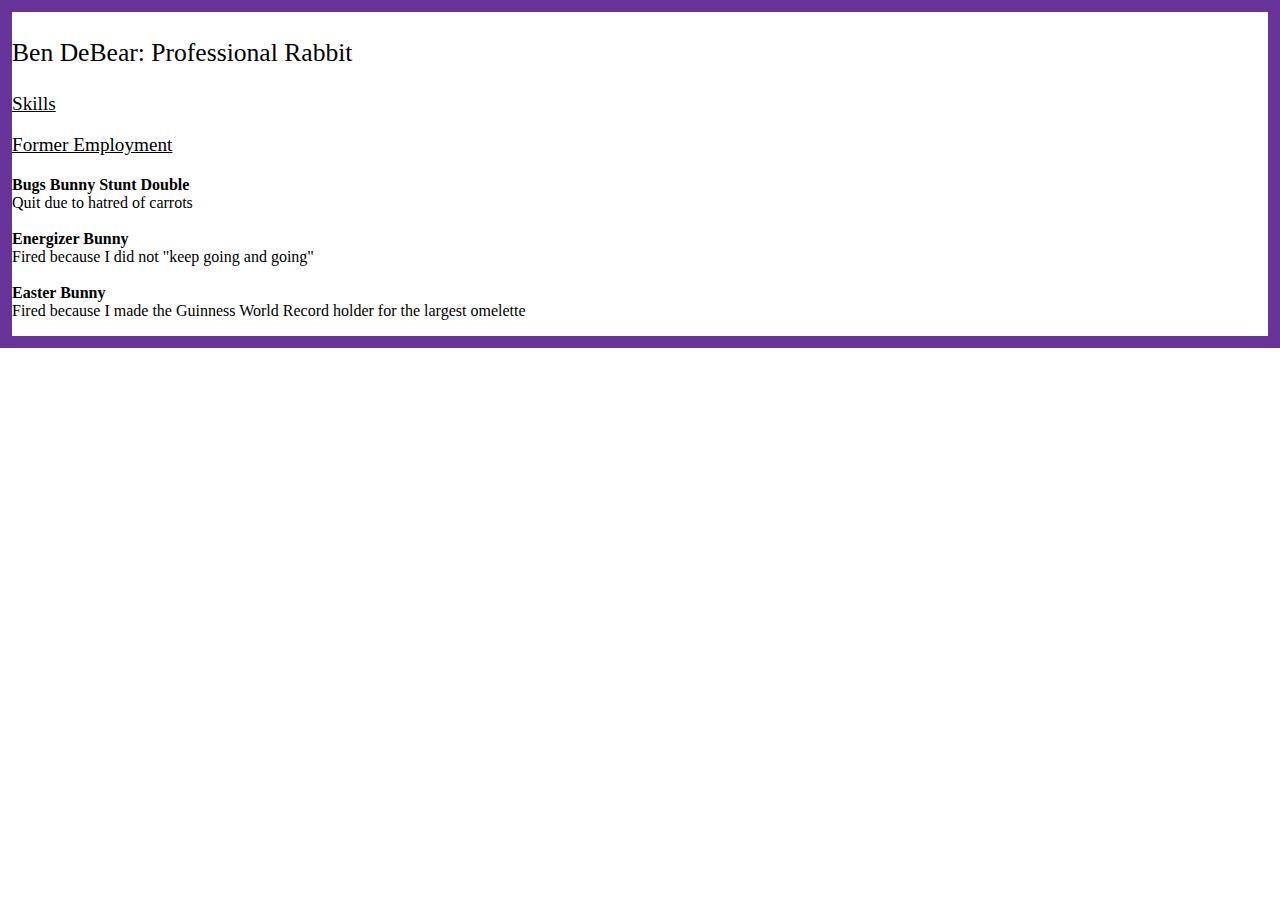
==== HTML/HTML5/index.html @ c0962371 "html4+5" ====
<!DOCTYPE html>
<html lang="en">
<head>
    <meta charset="UTF-8">
    <meta http-equiv="X-UA-Compatible" content="IE=edge">
    <meta name="viewport" content="width=device-width, initial-scale=1.0">
    <title>Document</title>
    <style>
        body {
            margin: 0;
            padding: 0;
            border: 1vw solid rebeccapurple;
        }

        p {
            font-family: 'Times New Roman';
        }

        #name {
            font-size: 2vw;
        }

        .header {
            font-size: 1.5vw;
        }
    </style>
</head>
<body>
    <p id="name">Ben DeBear: Professional Rabbit</p>
    <p class="header"><u>Skills</u></p>
    <p class="header"><u>Former Employment</u></p>
    <p class="content">
        <b>Bugs Bunny Stunt Double</b><br>Quit due to hatred of carrots<br><br>
        <b>Energizer Bunny</b><br>Fired because I did not "keep going and going"<br><br>
        <b>Easter Bunny</b><br>Fired because I made the Guinness World Record holder for the largest omelette
    </p>
</body>
</html>
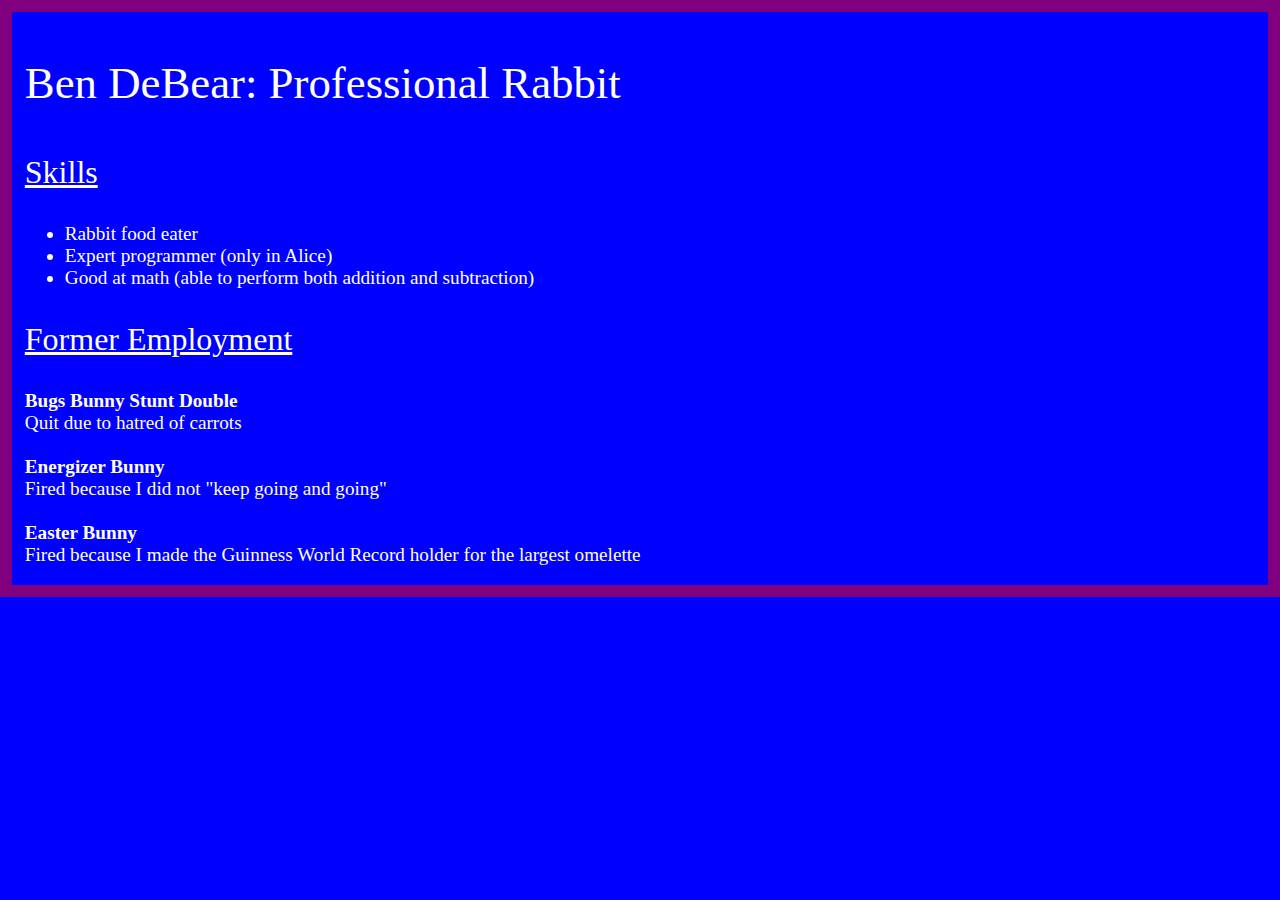
==== commit 8bdf5dca: "assignment 5" ====
--- a/HTML/HTML5/index.html
+++ b/HTML/HTML5/index.html
@@ -1,26 +1,29 @@
 <!DOCTYPE html>
-<html lang="en">
+<html>
 <head>
-    <meta charset="UTF-8">
-    <meta http-equiv="X-UA-Compatible" content="IE=edge">
-    <meta name="viewport" content="width=device-width, initial-scale=1.0">
     <title>Document</title>
     <style>
         body {
             margin: 0;
-            padding: 0;
-            border: 1vw solid rebeccapurple;
+            padding-left: 1vw;
+            border: 1vw solid purple;
+            background-color: blue;
         }
 
-        p {
-            font-family: 'Times New Roman';
+        p, li {
+            font-family: 'Comic Sans MS';
+            color: white;
         }
 
         #name {
-            font-size: 2vw;
+            font-size: 3.5vw;
         }
 
         .header {
+            font-size: 2.5vw;
+        }
+
+        .content {
             font-size: 1.5vw;
         }
     </style>
@@ -28,6 +31,11 @@
 <body>
     <p id="name">Ben DeBear: Professional Rabbit</p>
     <p class="header"><u>Skills</u></p>
+    <ul class="content">
+        <li>Rabbit food eater</li>
+        <li>Expert programmer (only in Alice)</li>
+        <li>Good at math (able to perform both addition and subtraction)</li>
+    </ul>
     <p class="header"><u>Former Employment</u></p>
     <p class="content">
         <b>Bugs Bunny Stunt Double</b><br>Quit due to hatred of carrots<br><br>
